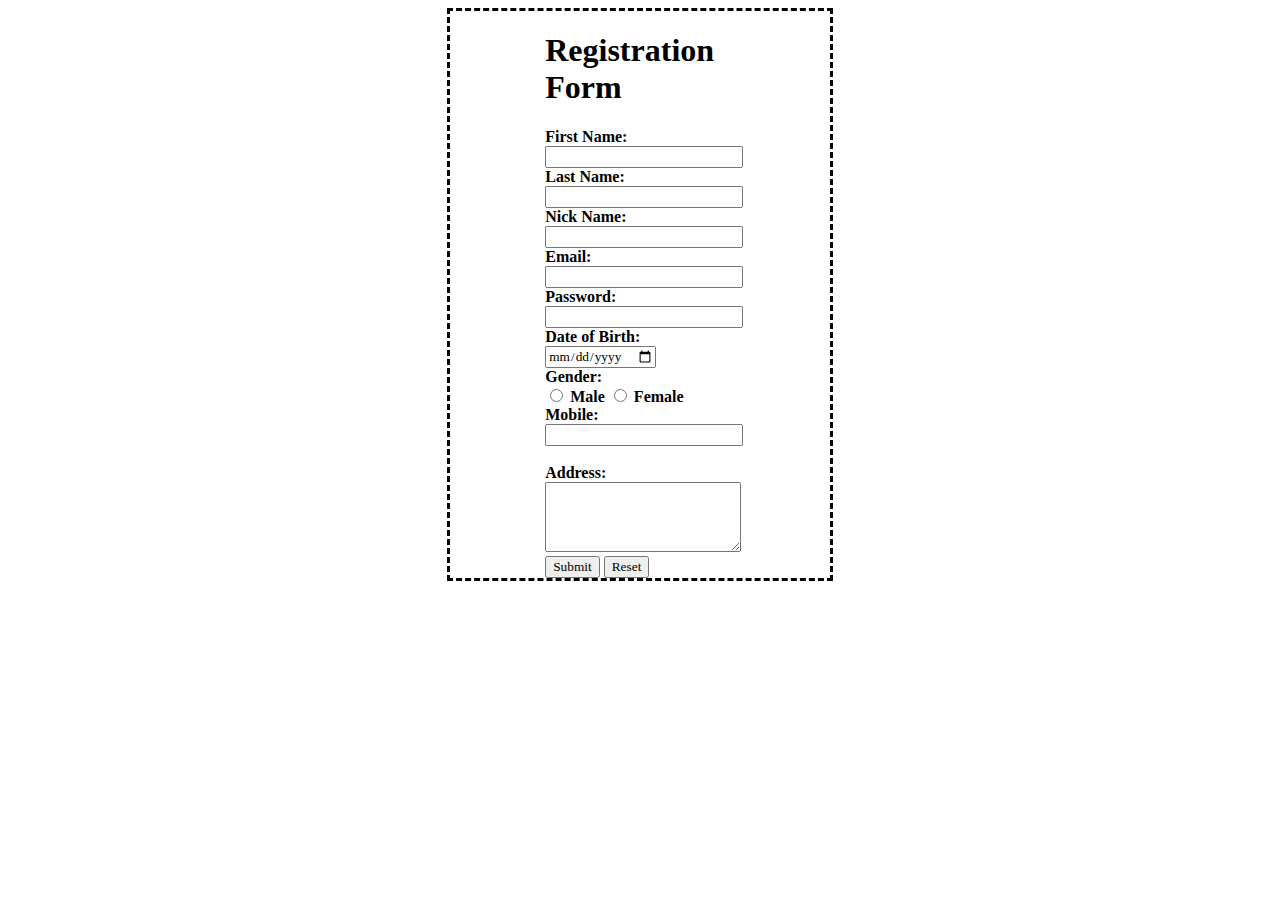
==== form_css.html @ 5d3e0ef6 "Add files via upload" ====
<!DOCTYPE html>
<html lang="en">
<head>
    <link rel="stylesheet" href="form.css">
        
    <meta charset="UTF-8">
    <meta name="viewport" content="width=device-width, initial-scale=1.0">
    <title>Registration Form</title>
</head>
<body>
<!-- 
Melchor Bulanon 
Gio Destura
Khurt Dilanco
Vincent Dolera
-->
<div id="main">
    <form action="/submit_form" method="post" class="ridge">
        <h1>Registration Form</h1>
        <label for="firstName">First Name:</label><br>
        <input type="text" id="firstName" name="firstName" class="inputL"><br>
    
        <label for="lastName">Last Name:</label><br>
        <input type="text" id="lastName" name="lastName" class="inputL"><br>
    
        <label for="nickName">Nick Name:</label><br>
        <input type="text" id ="nickName" name ="nickName" class="inputL"><br>
    
        <label for ="email">Email:</label><br>
        <input type ="email"id ="email"name ="email" class="inputL"><br>
    
        Password:<br>
        <input type="password" id="password" name="password" class="inputL"><br>
    
        Date of Birth:<br>
        <input type="date" id="dob" name="dob"><br>
    
        Gender:<br>
        <input type="radio" name="gender" value="male" id="male">
        <label for="male">Male</label>
        <input type="radio" name="gender" value="female" id="female">
        <label for="female">Female</label><br>
    
        Mobile:<br>
        <input type="tel" id="mobile" name="mobile" pattern="[0-9]{3}-[0-9]{3}-[0-9]{4}" class="inputL" required>
        <small></small><br>
    
        Address:<br>
        <textarea id="address" name="address" rows="4" cols="50" class="inputL"></textarea><br>
        <button type="submit">Submit</button>
        <button type="reset">Reset</button>
    
    </form>
</div>


</body>
</html>
---- form.css ----
*{
    font-family: Oswald;
}
#main{
    width:30%;
    margin:auto;
    font-weight: bold;
}

form{
    width:50%;
    margin:auto;
    font-weight: bold;
}

#main{
    border-style: dashed;
}
.inputL{
    width: 100%;
}
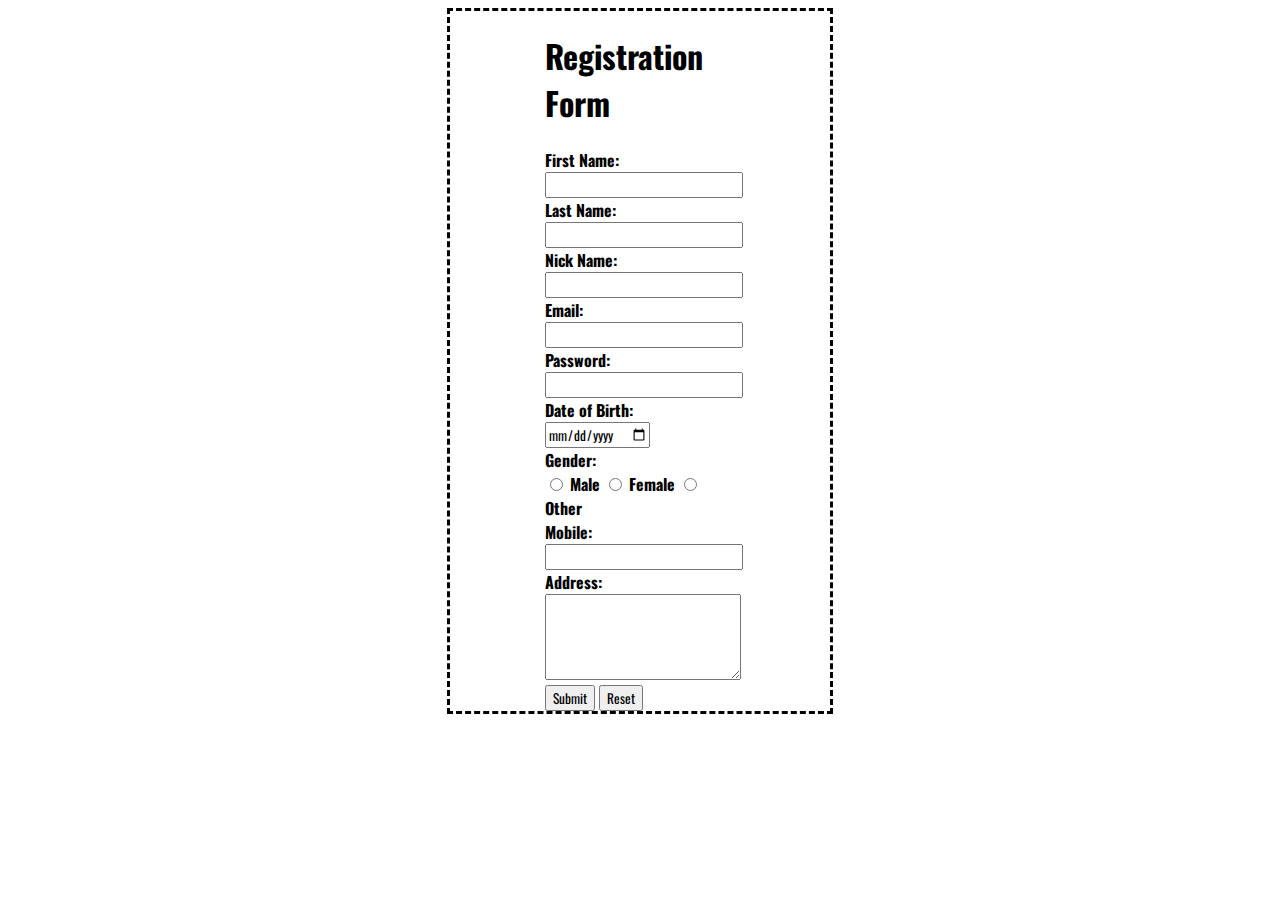
==== commit 181b002d: "Update form_css.html" ====
--- a/form_css.html
+++ b/form_css.html
@@ -2,7 +2,7 @@
 <html lang="en">
 <head>
     <link rel="stylesheet" href="form.css">
-        
+    <link href="https://fonts.googleapis.com/css2?family=Oswald&display=swap" rel="stylesheet">   
     <meta charset="UTF-8">
     <meta name="viewport" content="width=device-width, initial-scale=1.0">
     <title>Registration Form</title>
@@ -17,42 +17,47 @@
 <div id="main">
     <form action="/submit_form" method="post" class="ridge">
         <h1>Registration Form</h1>
-        <label for="firstName">First Name:</label><br>
-        <input type="text" id="firstName" name="firstName" class="inputL"><br>
-    
-        <label for="lastName">Last Name:</label><br>
-        <input type="text" id="lastName" name="lastName" class="inputL"><br>
-    
-        <label for="nickName">Nick Name:</label><br>
-        <input type="text" id ="nickName" name ="nickName" class="inputL"><br>
-    
-        <label for ="email">Email:</label><br>
-        <input type ="email"id ="email"name ="email" class="inputL"><br>
-    
-        Password:<br>
-        <input type="password" id="password" name="password" class="inputL"><br>
-    
-        Date of Birth:<br>
-        <input type="date" id="dob" name="dob"><br>
-    
-        Gender:<br>
-        <input type="radio" name="gender" value="male" id="male">
-        <label for="male">Male</label>
-        <input type="radio" name="gender" value="female" id="female">
-        <label for="female">Female</label><br>
-    
-        Mobile:<br>
-        <input type="tel" id="mobile" name="mobile" pattern="[0-9]{3}-[0-9]{3}-[0-9]{4}" class="inputL" required>
-        <small></small><br>
-    
-        Address:<br>
-        <textarea id="address" name="address" rows="4" cols="50" class="inputL"></textarea><br>
-        <button type="submit">Submit</button>
-        <button type="reset">Reset</button>
+        <div id="content">
+            <label for="firstName">First Name:</label><br>
+            <input type="text" id="firstName" name="firstName" class="inputL"><br>
+        
+            <label for="lastName">Last Name:</label><br>
+            <input type="text" id="lastName" name="lastName" class="inputL"><br>
+        
+            <label for="nickName">Nick Name:</label><br>
+            <input type="text" id ="nickName" name ="nickName" class="inputL"><br>
+        
+            <label for ="email">Email:</label><br>
+            <input type ="email"id ="email"name ="email" class="inputL"><br>
+        
+            Password:<br>
+            <input type="password" id="password" name="password" class="inputL"><br>
+        
+            Date of Birth:<br>
+            <input type="date" id="dob" name="dob"><br>
+        
+            Gender:<br>
+            <input type="radio" name="gender" value="male" id="male">
+            <label for="male">Male</label>
+            <input type="radio" name="gender" value="female" id="female">
+            <label for="female">Female</label>
+            <input type="radio" name="gender" value="other" id="other">
+            <label for="other">Other</label><br>
+        
+            Mobile:
+            <input type="tel" id="mobile" name="mobile" pattern="[0-9]{3}-[0-9]{3}-[0-9]{4}" class="inputL" required>
+            <small></small>
+        
+            Address:
+            <textarea id="address" name="address" rows="4" cols="50" class="inputL"></textarea><br>
+            <button type="submit" id="submit">Submit</button>
+            <button type="reset" id="reset">Reset</button>
+        </div>
+        
     
     </form>
 </div>
 
 
 </body>
-</html>+</html>
